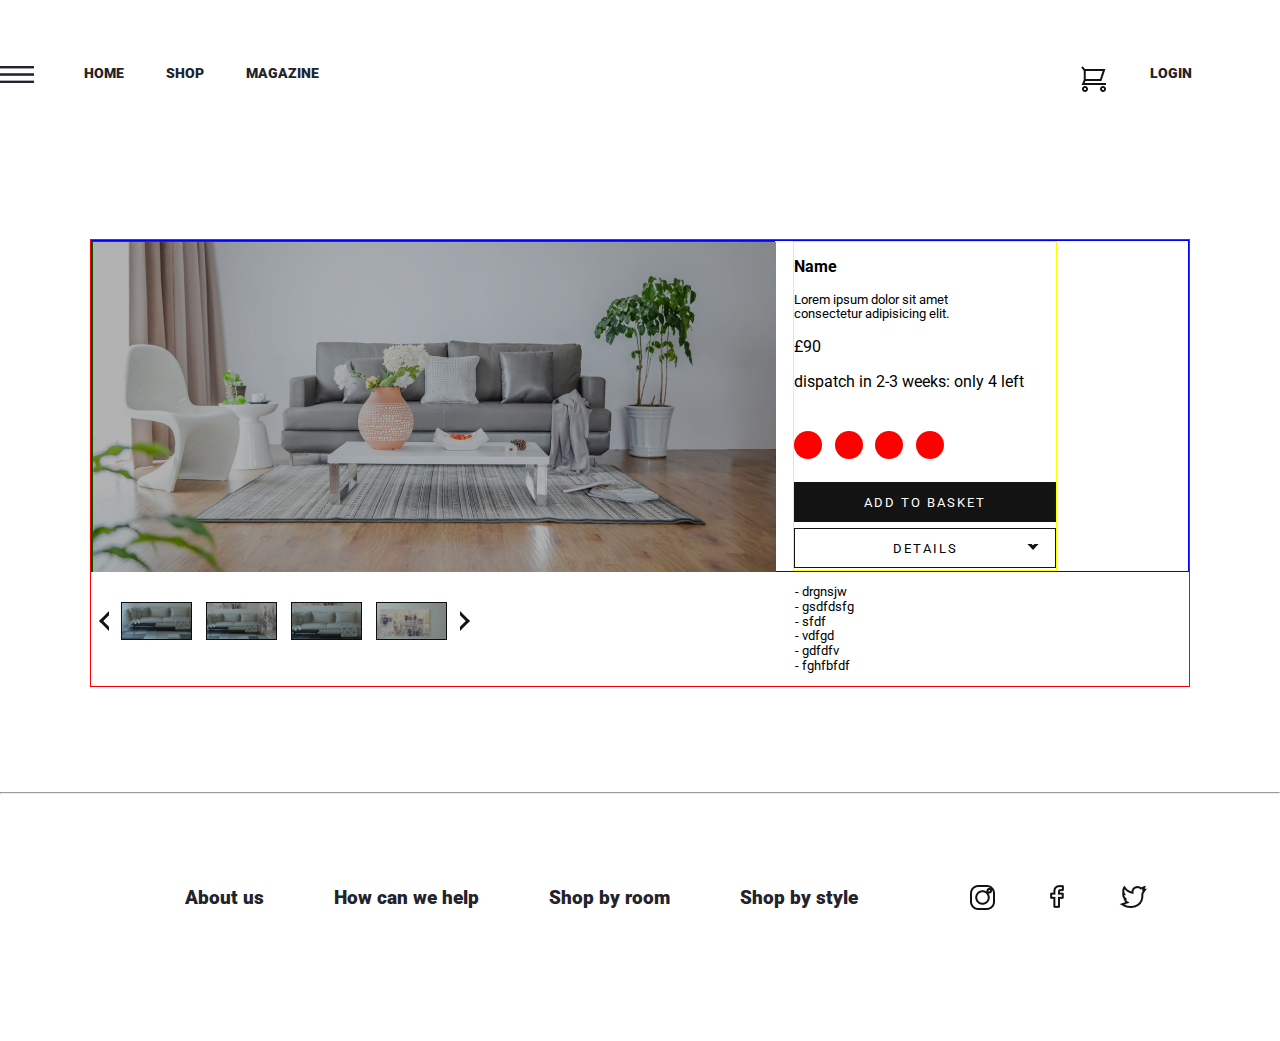
==== preview.html @ 12a16b54 "some changes" ====
<!DOCTYPE html>
<html lang="en">

<head>
    <meta charset="UTF-8">
    <meta name="viewport" content="width=device-width, initial-scale=1.0">
    <link href="https://fonts.googleapis.com/css2?family=Roboto:wght@400;500;900&display=swap" rel="stylesheet">
    <link rel="stylesheet" href="./css/normalise.css">
    <link rel="stylesheet" href="./css/stylesheet.css">
    <link href="https://use.fontawesome.com/releases/v5.6.1/css/all.css" rel="stylesheet">
    <title>SOFAS -Preview</title>
</head>

<body>
    <div class="overflowHidden">
        <header class="top-header outer">
            <div class="nav-inner inner flex-nav">
                <nav>
                    <ul class="left-nav">
                        <li class="logo"><a href="#"><img src="./img/logo.desktop.png" alt="logo"></a></li>
                        <li class="list-item"><a href="./index.html" class="home">HOME</a></li>
                        <li class="list-item"><a href="./shop.html" class="shop">SHOP</a></li>
                        <li class="list-item"><a href="#" class="magazine">MAGAZINE</a></li>
                    </ul>
                </nav>
                <nav>
                    <ul class="right-nav">
                        <li class="list-item"><img class="cartButton" src="./img/Cart Button.png" alt="Cart button" />
                        </li>
                        <li class="list-item"><a href="#">LOGIN</a></li>
                    </ul>
                </nav>
            </div>
        </header>

        
        <main>
            <div class="preview-wrapper">
                <div class="red">
                    <div class="preview-description">
                        <div class="preview-img">
                            <img src="./img/preview.top.png" alt="">
                        </div>
                        <div class="preview-item-details">
                            <div class="no-name">
                                <p class="preview-item-name"><strong>Name</strong></p>
                                <p class="preview-item-tagline">Lorem ipsum dolor sit amet consectetur adipisicing elit.</p>
                            </div><!-- no-name-->
                            <div class="preview-price-stock">
                                <p class="preview-price">£90</p>
                                <p class="preview-stock">dispatch in 2-3 weeks: <span>only 4 left</span></p>
                            </div><!-- preview-price-stock -->
                            <div class="preview-color">
                                <p class="color-radio"></p>
                                <p class="color-radio"></p>
                                <p class="color-radio"></p>
                                <p class="color-radio"></p>
                            </div><!-- preview-color-->
                            <div class="btns">

                            <div class="add-to-basket">
                                <p>ADD TO BASKET</p>
                            </div>
                            <div class="detail-toggle">
                                <p>DETAILS<span class="arrow"></span></p>                                
                            </div>
                            </div>
                        </div><!--preview-item-details-->
                    </div>
                        <div class="slides">
                            <div class="slide-img">
                                <div class="preview-img-one">
                                    <img src="./img/preview.one.png" alt="">
                                </div>
                                <div class="preview-img-two">
                                    <img src="./img/preview.two.png" alt="">
                                </div>
                                <div class="preview-img-three">
                                    <img src="./img/preview.three.png" alt="">
                                </div>
                                <div class="preview-img-four">
                                    <img src="./img/preview.four.png" alt="">
                                </div>

                            </div>
                            <div class="preview-toggle-details">
                                <ul>
                                    <li class="dimensions">- drgnsjw</li>
                                    <li class="seat-dimensions">- gsdfdsfg</li>
                                    <li class="weight">- sfdf</li>
                                    <li class="material">- vdfgd</li>
                                    <li class="filling-material">- gdfdfv</li>
                                    <li class="comfort-level">- fghfbfdf</li>
                                </ul>
                            </div>
                            
                        </div>
                </div>
            </div>

        </main>




        <footer class="footer outer">
            <hr class="footer-line">
            <div class="footer-inner inner">
                <nav class="sub-footer-nav">
                    <ul class="sub-footer-ul">
                        <li class="list-item"><a href="#about">About us</a></li>
                        <li class="list-item"><a href="#help">How can we help</a></li>
                        <li class="list-item"><a href="#room">Shop by room</a></li>
                        <li class="list-item"><a href="#style">Shop by style</a></li>
                    </ul>
                </nav>
                <!--footer-nav-->
                <nav class="footer-social-media">
                    <ul class="social-media-ul">
                        <li class="list-item social-media-item instagram"><a href=""><img src="./img/instagram.png"
                                    alt=""></a></li>
                        <li class="list-item social-media-item facebook"><a href=""><img src="./img/facebook logo.png"
                                    alt=""></a></li>
                        <li class="list-item social-media-item twitter"><a href=""><img src="./img/twitter.png"
                                    alt=""></a></li>
                    </ul>
                </nav>
                <!--footer-social-media-->
            </div>
            <!--footer-inner-->
        </footer>


    </div>
    <!--overflow hidden-->
    <script src="./products.js"></script>
    <!-- <script src="./index.js"></script> -->
    <script src="./shop.js"></script>
</body>

</html>
---- css/normalise.css ----
/*! normalize.css v8.0.1 | MIT License | github.com/necolas/normalize.css */

/* Document
   ========================================================================== */

/**
 * 1. Correct the line height in all browsers.
 * 2. Prevent adjustments of font size after orientation changes in iOS.
 */

html {
  line-height: 1.15; /* 1 */
  -webkit-text-size-adjust: 100%; /* 2 */
}

/* Sections
   ========================================================================== */

/**
 * Remove the margin in all browsers.
 */

body {
  margin: 0;
}

/**
 * Render the `main` element consistently in IE.
 */

main {
  display: block;
}

/**
 * Correct the font size and margin on `h1` elements within `section` and
 * `article` contexts in Chrome, Firefox, and Safari.
 */

h1 {
  font-size: 2em;
  margin: 0.67em 0;
}

/* Grouping content
   ========================================================================== */

/**
 * 1. Add the correct box sizing in Firefox.
 * 2. Show the overflow in Edge and IE.
 */

hr {
  box-sizing: content-box; /* 1 */
  height: 0; /* 1 */
  overflow: visible; /* 2 */
}

/**
 * 1. Correct the inheritance and scaling of font size in all browsers.
 * 2. Correct the odd `em` font sizing in all browsers.
 */

pre {
  font-family: monospace, monospace; /* 1 */
  font-size: 1em; /* 2 */
}

/* Text-level semantics
   ========================================================================== */

/**
 * Remove the gray background on active links in IE 10.
 */

a {
  background-color: transparent;
}

/**
 * 1. Remove the bottom border in Chrome 57-
 * 2. Add the correct text decoration in Chrome, Edge, IE, Opera, and Safari.
 */

abbr[title] {
  border-bottom: none; /* 1 */
  text-decoration: underline; /* 2 */
  text-decoration: underline dotted; /* 2 */
}

/**
 * Add the correct font weight in Chrome, Edge, and Safari.
 */

b,
strong {
  font-weight: bolder;
}

/**
 * 1. Correct the inheritance and scaling of font size in all browsers.
 * 2. Correct the odd `em` font sizing in all browsers.
 */

code,
kbd,
samp {
  font-family: monospace, monospace; /* 1 */
  font-size: 1em; /* 2 */
}

/**
 * Add the correct font size in all browsers.
 */

small {
  font-size: 80%;
}

/**
 * Prevent `sub` and `sup` elements from affecting the line height in
 * all browsers.
 */

sub,
sup {
  font-size: 75%;
  line-height: 0;
  position: relative;
  vertical-align: baseline;
}

sub {
  bottom: -0.25em;
}

sup {
  top: -0.5em;
}

/* Embedded content
   ========================================================================== */

/**
 * Remove the border on images inside links in IE 10.
 */

img {
  border-style: none;
}

/* Forms
   ========================================================================== */

/**
 * 1. Change the font styles in all browsers.
 * 2. Remove the margin in Firefox and Safari.
 */

button,
input,
optgroup,
select,
textarea {
  font-family: inherit; /* 1 */
  font-size: 100%; /* 1 */
  line-height: 1.15; /* 1 */
  margin: 0; /* 2 */
}

/**
 * Show the overflow in IE.
 * 1. Show the overflow in Edge.
 */

button,
input { /* 1 */
  overflow: visible;
}

/**
 * Remove the inheritance of text transform in Edge, Firefox, and IE.
 * 1. Remove the inheritance of text transform in Firefox.
 */

button,
select { /* 1 */
  text-transform: none;
}

/**
 * Correct the inability to style clickable types in iOS and Safari.
 */

button,
[type="button"],
[type="reset"],
[type="submit"] {
  -webkit-appearance: button;
}

/**
 * Remove the inner border and padding in Firefox.
 */

button::-moz-focus-inner,
[type="button"]::-moz-focus-inner,
[type="reset"]::-moz-focus-inner,
[type="submit"]::-moz-focus-inner {
  border-style: none;
  padding: 0;
}

/**
 * Restore the focus styles unset by the previous rule.
 */

button:-moz-focusring,
[type="button"]:-moz-focusring,
[type="reset"]:-moz-focusring,
[type="submit"]:-moz-focusring {
  outline: 1px dotted ButtonText;
}

/**
 * Correct the padding in Firefox.
 */

fieldset {
  padding: 0.35em 0.75em 0.625em;
}

/**
 * 1. Correct the text wrapping in Edge and IE.
 * 2. Correct the color inheritance from `fieldset` elements in IE.
 * 3. Remove the padding so developers are not caught out when they zero out
 *    `fieldset` elements in all browsers.
 */

legend {
  box-sizing: border-box; /* 1 */
  color: inherit; /* 2 */
  display: table; /* 1 */
  max-width: 100%; /* 1 */
  padding: 0; /* 3 */
  white-space: normal; /* 1 */
}

/**
 * Add the correct vertical alignment in Chrome, Firefox, and Opera.
 */

progress {
  vertical-align: baseline;
}

/**
 * Remove the default vertical scrollbar in IE 10+.
 */

textarea {
  overflow: auto;
}

/**
 * 1. Add the correct box sizing in IE 10.
 * 2. Remove the padding in IE 10.
 */

[type="checkbox"],
[type="radio"] {
  box-sizing: border-box; /* 1 */
  padding: 0; /* 2 */
}

/**
 * Correct the cursor style of increment and decrement buttons in Chrome.
 */

[type="number"]::-webkit-inner-spin-button,
[type="number"]::-webkit-outer-spin-button {
  height: auto;
}

/**
 * 1. Correct the odd appearance in Chrome and Safari.
 * 2. Correct the outline style in Safari.
 */

[type="search"] {
  -webkit-appearance: textfield; /* 1 */
  outline-offset: -2px; /* 2 */
}

/**
 * Remove the inner padding in Chrome and Safari on macOS.
 */

[type="search"]::-webkit-search-decoration {
  -webkit-appearance: none;
}

/**
 * 1. Correct the inability to style clickable types in iOS and Safari.
 * 2. Change font properties to `inherit` in Safari.
 */

::-webkit-file-upload-button {
  -webkit-appearance: button; /* 1 */
  font: inherit; /* 2 */
}

/* Interactive
   ========================================================================== */

/*
 * Add the correct display in Edge, IE 10+, and Firefox.
 */

details {
  display: block;
}

/*
 * Add the correct display in all browsers.
 */

summary {
  display: list-item;
}

/* Misc
   ========================================================================== */

/**
 * Add the correct display in IE 10+.
 */

template {
  display: none;
}

/**
 * Add the correct display in IE 10.
 */

[hidden] {
  display: none;
}
---- css/stylesheet.css ----
*{
    box-sizing: border-box;
}

body {
  margin: 0;
  padding: 0;
  font-size: 62.5%;
  background-color: #fff;
  font-family: "Avenir Next", "roboto";
  src: url("http://www.yoursite.com/fonts/Avenir_Next.otf");
}

/*global style*/
a,
li,
ul,
button {
  list-style: none;
  text-decoration: none;
}

hr,
h1,
h2,
h3,
h4,
h5,
h6 {
  margin: 0;
  padding: 0;
}
/*header & footer list style*/
.list-item a {
  color: #22232b;
  font-weight: 900;
}

.list-item a:hover {
  color: #00c98d;
}

.list-item a:active {
  color: #00c98d;
}

/*header, main,footer style*/
.outer {
  max-width: 1326px;
  margin: 0 auto;
}

.inner {
  width: 100%;
  overflow: hidden;
}

/*individual style for header*/
.nav-inner {
  margin-top: 26px;
}

.logo img {
  max-width: 80%;
}
.flex-nav {
  display: inline-flex;
  vertical-align: middle;
  font-size: 0.9rem;
}

.left-nav {
  display: inline-flex;
  width: 1009px;
  padding: 26px 42px 0 0;
}
.left-nav li {
  padding-right: 42px;
}

.right-nav {
  width: 100%;
  display: flex;
  padding: 26px 0 18px 65%;
}

.right-nav li {
  margin-right: 44px;
}

.right-nav li:last-child {
  margin-right: 0;
}

.cartButton {
  cursor: pointer;
  background-color: transparent;
}

/*individual style for search & filter*/
.search-filter {
  width: 1326px;
  margin: 0 auto;
  display: flex;
}

.search-wrapper {
  width: 960px;
  margin-top: 4px;
}

.search-icon {
  display: inline-block;
}

.search-wrapper input {
  background: url(../img/Search.png) no-repeat;
  width: 100%;
  max-width: 100%;
  font-size: 1.5rem;
  padding: 5px 10px;
  margin-bottom: 2px;
  border: none;
  border-bottom: 1.2px solid #979797;
}

.search-wrapper input:focus {
  background-image: none;
  outline: 0;
  box-shadow: 0 0 2px 1px #979797;
}

.filter-wrapper {
  width: 298px;
  max-width: 100%;
  margin-left: 45px;
}

.filter-wrapper select {
  width: 298px;
  font-size: 1.5rem;
  padding: 5px 10px;
  border: none;
  background-color: #fff;
  border-bottom: 1.2px solid #979797;
}

.filter-wrapper select:focus {
  outline: 0;
  box-shadow: 0 0 2px 2px #979797;
}

/*individual style for main*/
.carousel-wrapper {
  color: #fff;
  margin-top: 55px;
  overflow: hidden;
  box-sizing: border-box;
}

.carousel {
  position: relative;
}

.carousel-img img {
  max-width: 1326px;
}

.carousel-img {
  display: flex;
  /* transform: translate(0%,0); */
  height: 560px;
  object-fit: cover;
}

.bg-img-bk {
  background-color: rgba(0, 0, 0, 0.4);
  height: 560px;
  z-index: 100;
  position: absolute;
  top: 0;
  right: 0;
  bottom: 0;
  left: 0;
}

.eye-catch {
  margin-left: 80px;
}

.main-h1 {
  font-size: 3rem;
  padding-top: 64px;
}

.sub-h2 {
  font-size: 1.6rem;
  border-bottom: 1px solid #fff;
  width: 185px;
}

/* next and prev btn */
/* https://bagelee.com/design/css/css-triangle/ */
.carousel-button-next {
  display: none;
  cursor: pointer;
  width: 30px;
  height: 30px;
  border: 2px solid;
  border-color: #fff #fff transparent transparent;
  opacity: 0.7;
  transform: rotate(45deg);
  position: absolute;
  top: 50%;
  right: 0;
  bottom: 0;
  left: 95%;
}

.carousel-button-prev {
  display: none;
  cursor: pointer;
  width: 30px;
  height: 30px;
  border: 2px solid;
  border-color: transparent transparent #fff #fff;
  opacity: 0.7;
  transform: rotate(45deg);
  position: absolute;
  top: 50%;
  right: 0;
  bottom: 0;
  left: 2%;
}

/*individual style for footer*/
.footer {
  margin-top: 105px;
  margin-bottom: 100px;
}

.footer-inner {
  display: flex;
  width: 80%;
  margin: 0 auto;
  margin-top: 61px;
}

.sub-footer-ul {
  width: 100%;
  display: flex;
  justify-content: center;
  font-size: 1.2rem;
  margin: 2rem 5rem 2rem 0;
}

.sub-footer-ul li {
  padding-right: 50px;
}

.sub-footer-ul a {
  padding: 10px;
}

.social-media-ul {
  display: flex;
}

.footer-social-media {
  margin: 0;
  padding: 0;
}

.social-media-item {
  padding: 20px 50px 5px 5px;
}

.social-media-item img:hover {
  background-color: #00c98d;
}

.social-media-item:last-child {
  padding-right: 5px;
}


/* item view lists shop.html */
.two-colum-desktop {
  display: flex;
  margin-top: 55px;
}

.left-side {
  width: 340px;
  margin: 0 auto;
  font-size: 1.5rem;
}

.filter-by-wrapper select {
  cursor: pointer;
}


.filter-by-title {
  color: #979797;
  margin-bottom: 50px;
  font-size: 1.3rem;
}

.filter-title {
  width: 80%;
  font-size: 1.5rem;
  padding: 10px;
  border: none;
  border-bottom: 1.2px solid #979797;
  position: relative;
  overflow: hidden;
}

.arrow {
  cursor: pointer;
  width: 18px;
  height: 18px;
  border: 3px solid;
  border-color: transparent #000 #000 transparent;
  transform: rotate(45deg);
  position: absolute;
  top: 10%;
  right: 0;
  bottom: 0;
  left: 90%;
  /* background-color: red; */
}

.color-check, .category-check {
  display: none;
}

.individualColor, .individualCategory {
    margin-bottom: 15px;
}

.individualColor input[type="checkbox"],
.individualCategory input[type="checkbox"] {
    display: none;
}

.designedCheckbox {
    position: relative;
    padding: 0 0 0 55px;
    text-transform: capitalize;
    cursor: pointer;
}


.designedCheckbox:checked{
        background-color: #00c98d;

}

.designedCheckbox::after,
.designedCheckbox::before {
    position: absolute;
    content: "";
    display: block;
    top: 40%;
    cursor: pointer;
}

.designedCheckbox::after {
    left: 15px;
    padding: 2px;
    margin-top: -10px; /* the position of check box */
    width: 20px;
    height: 20px;
    border: 2px solid #aaaaaa;
    border-radius: 6px;
}

.designedCheckbox::before {
    left: 24px; /* position of check */
    margin-top: -6px; /* position of check */
    width: 7px; /* size of the box (tick inside) */
    height: 13px; /* height of the box (tick inside) */
    border-right: 3px solid #0171bd;
    border-bottom: 3px solid #0171bd;
    transform: rotate(45deg); /* rotate the tick */
    opacity: 0; /* clear when no checked */
}

.color-check input[type="checkbox"]:checked + .designedCheckbox::before {
    opacity: 1;
}

.category-check input[type="checkbox"]:checked + .designedCheckbox::before {
    opacity: 1;
}


/* price drag  */
.price-range-wrap {
    width: 85%;
}
.price-range-title {
    padding-left: 10px;
}


.slider {
  -webkit-appearance: none;
  width: 100%;
  height: 2px;
  border-radius: 5px;  
  background: #979797;
  outline: none;
}

.slider::-webkit-slider-thumb {
  -webkit-appearance: none;
  appearance: none;
  width: 15px;
  height: 15px;
  border: 2px solid rgb(24, 22, 22);
  border-radius: 50%; 
  background: #fff;
  cursor: pointer;
}


.slideContainer {
    display: flex;
    position: relative;
}

.slider {
    border: none;
    color: #fff;
}

.sliderMin {
    position: absolute;
    width: 50%;

}

.sliderMax {
    position: absolute;
    width: 50%;
    left: 49%;
}

.slideContainer p {
    padding-top: 5px;
    font-size: .6em;
}

.max {
    width: 100%;
    text-align: right;
}





.list-of-items {
  display: flex;
  flex: 1;
  flex-wrap: wrap;
}

.item {
    cursor: pointer;
    height: 346px;
    font-size: 1.6em;
    position: relative;
    margin-right: 41px;
    margin-bottom: 48px;
    min-width: calc(33.33333333% - 86px / 3);
    overflow: hidden;
    box-shadow: .1px .1px 5px 1px #f2f2f2;
}

.item:hover {
    transform: scale(1.1);

}

.item:nth-child(3n) {
    margin-right: 0;
}

.item-details {
  padding: 0;
  margin: 0;
  display: flex;
}

.name-type {
  background-color: #fff;
  width: 180px;
  height: 126px;
  position: absolute;
  top: 65%;
  right: 0;
  bottom: 0;
  left: 0;
}

.name-type p {
  margin-bottom: 5px;
  padding: 2px 0 0 15px;
}

.item-type {
  color: #979797;
  font-size: 0.7em;
  margin-top: 0;
}

.price-submit {
  width: 40%;
  position: absolute;
  top: 73%;
  right: 0;
  left: 55%;
  text-align: right;
}

.price-submit {
}

.addToCart {
  border: none;
  background-color: transparent;
  cursor: pointer;
}

.next-page-container {
  margin-top: 68px;
}

.next-page {
  display: flex;
  justify-content: center;
}

.page-number {
  background-color: #e2dfdf;
  padding: 13px;
  margin-right: 10px;
}

.page-number:hover {
  cursor: pointer;
  background-color: #00c98d;
}


/* item preview page, preview.html */

.preview-wrapper {
    margin-top: 110px;
}
.red {
    font-size: 1rem;
    border: 1px solid red;
    width: 1100px;
    margin: 0 auto;
}

.preview-description{
    border: 1px solid blue;
    display: flex;
}

.preview-img{
    border: 1px solid green;    
    width: 683px;
    height: 330px;
    filter: brightness(70%);
}

.preview-item-details {
    width: 264px;
    border: 1px solid yellow;
    margin-left: 18px;
}

.preview-item-tagline {
    font-size: .8em;
    width: 70%;
    
}

.preview-color {
    width: 150px;
    display: flex;
    justify-content: space-between;
    margin-top: 24px;
}

.color-radio {
    background-color: red;
    border-radius: 50%;
    width: 28px;
    height: 28px;
}
.btns {
    margin-top: 7px;
}
.add-to-basket, .detail-toggle {
    text-align: center;
    font-size: .8em;
    letter-spacing: 2px;
    width: 100%;
    height: 40px;
    margin-top: 6px;
}

 .add-to-basket {
    color: #fff;
    background-color: #131313;
    border: 1px solid #131313;
}

.detail-toggle{
    border: 1px solid #131313;
}

.detail-toggle p {
    position: relative;
}

.detail-toggle span {
  cursor: pointer;
  width: 8px;
  height: 8px;
  border: 3px solid;
  border-color: transparent #131313 #131313 transparent;
  transform: rotate(45deg);
  position: absolute;
  top: -10%;
  right: 0;
  bottom: 0;
  left: 90%;
  /* background-color: red; */
}


.slides {
    display: flex;
    position: relative;
}

.slides::before, 
.slides::after {
    content: "";
    cursor: pointer;
    width: 8px;
    height: 8px;
    border: 3px solid;
    border-color: transparent #131313 #131313 transparent;
    position: absolute;


}

.slides::before {
    transform: rotate(135deg);
    top: 37%;
    right: 0;
    bottom: 0;
    left: 1%;
}

.slides::after {
    transform: rotate(-45deg);
    top: 37%;
    right: 0;
    bottom: 0;
    left: 33%;
}

.slide-img {
    margin: 30px;
    width: 55%;
    filter: brightness(80%);

}

.slide-img div {
    display: inline-flex;
    border: 1px solid #131313;
    margin-right: 10px;
}

.preview-toggle-details {
    /* display: none; */
    font-size: .8em;
}
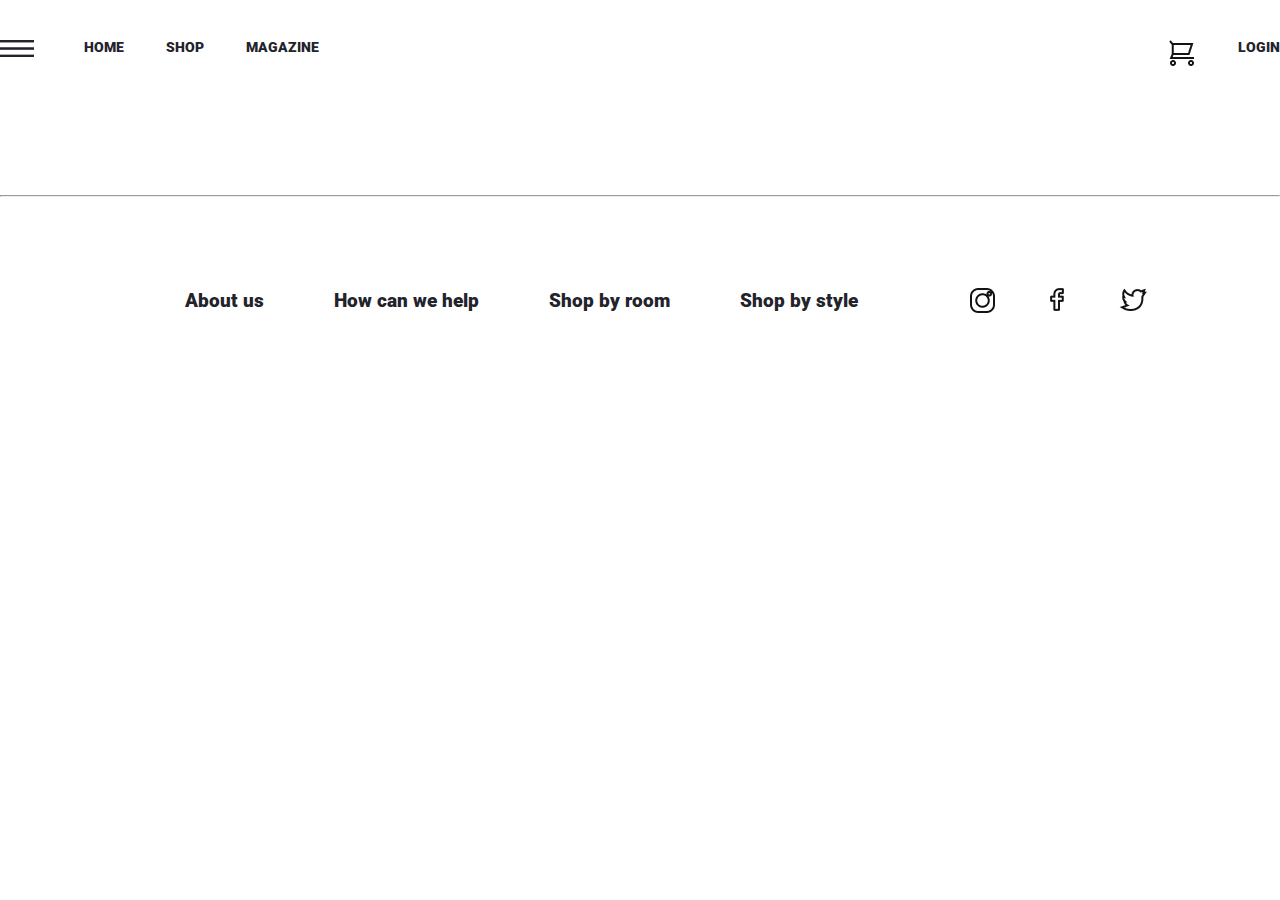
==== commit 2fbe0b14: "added js file and edit css" ====
--- a/preview.html
+++ b/preview.html
@@ -1,141 +1,94 @@
 <!DOCTYPE html>
 <html lang="en">
+  <head>
+    <meta charset="UTF-8" />
+    <meta name="viewport" content="width=device-width, initial-scale=1.0" />
+    <link
+      href="https://fonts.googleapis.com/css2?family=Roboto:wght@400;500;900&display=swap"
+      rel="stylesheet"
+    />
+    <link rel="stylesheet" href="./css/normalise.css" />
+    <link rel="stylesheet" href="./css/stylesheet.css" />
+    <link
+      href="https://use.fontawesome.com/releases/v5.6.1/css/all.css"
+      rel="stylesheet"
+    />
+    <title>SOFAS -Preview</title>
+  </head>
 
-<head>
-    <meta charset="UTF-8">
-    <meta name="viewport" content="width=device-width, initial-scale=1.0">
-    <link href="https://fonts.googleapis.com/css2?family=Roboto:wght@400;500;900&display=swap" rel="stylesheet">
-    <link rel="stylesheet" href="./css/normalise.css">
-    <link rel="stylesheet" href="./css/stylesheet.css">
-    <link href="https://use.fontawesome.com/releases/v5.6.1/css/all.css" rel="stylesheet">
-    <title>SOFAS -Preview</title>
-</head>
+  <body>
+    <div class="overflowHidden">
+      <header class="top-header outer">
+        <div class="nav-inner inner flex-nav">
+          <nav >
+            <ul class="left-nav">
+              <li class="logo">
+                <a href="#"><img src="./img/logo.desktop.png" alt="logo" /></a>
+              </li>
+              <li class="list-item">
+                <a href="./index.html" class="home">HOME</a>
+              </li>
+              <li class="list-item">
+                <a href="./shop.html" class="shop">SHOP</a>
+              </li>
+              <li class="list-item">
+                <a href="#" class="magazine">MAGAZINE</a>
+              </li>
+            </ul>
+          </nav>
+        <nav>
+            <ul class="right-nav">
+                <li class="cartButton">
+                    <a href="#"><img class="cartButtonImg" src="./img/Cart Button.png" alt="Cart button" /><span
+                            class="cartButtonSpan"></span></a>
+                </li>
+                <li class="list-item"><a href="#">LOGIN</a></li>
+            </ul>
+        </nav>
+        </div>
+      </header>
 
-<body>
-    <div class="overflowHidden">
-        <header class="top-header outer">
-            <div class="nav-inner inner flex-nav">
-                <nav>
-                    <ul class="left-nav">
-                        <li class="logo"><a href="#"><img src="./img/logo.desktop.png" alt="logo"></a></li>
-                        <li class="list-item"><a href="./index.html" class="home">HOME</a></li>
-                        <li class="list-item"><a href="./shop.html" class="shop">SHOP</a></li>
-                        <li class="list-item"><a href="#" class="magazine">MAGAZINE</a></li>
-                    </ul>
-                </nav>
-                <nav>
-                    <ul class="right-nav">
-                        <li class="list-item"><img class="cartButton" src="./img/Cart Button.png" alt="Cart button" />
-                        </li>
-                        <li class="list-item"><a href="#">LOGIN</a></li>
-                    </ul>
-                </nav>
-            </div>
-        </header>
+      <main>
+        <div class="preview-wrapper">
+          <div class="red">
+          </div><!--red-->
+        </div><!--preview-wrapper-->
+      </main>
 
-        
-        <main>
-            <div class="preview-wrapper">
-                <div class="red">
-                    <div class="preview-description">
-                        <div class="preview-img">
-                            <img src="./img/preview.top.png" alt="">
-                        </div>
-                        <div class="preview-item-details">
-                            <div class="no-name">
-                                <p class="preview-item-name"><strong>Name</strong></p>
-                                <p class="preview-item-tagline">Lorem ipsum dolor sit amet consectetur adipisicing elit.</p>
-                            </div><!-- no-name-->
-                            <div class="preview-price-stock">
-                                <p class="preview-price">£90</p>
-                                <p class="preview-stock">dispatch in 2-3 weeks: <span>only 4 left</span></p>
-                            </div><!-- preview-price-stock -->
-                            <div class="preview-color">
-                                <p class="color-radio"></p>
-                                <p class="color-radio"></p>
-                                <p class="color-radio"></p>
-                                <p class="color-radio"></p>
-                            </div><!-- preview-color-->
-                            <div class="btns">
-
-                            <div class="add-to-basket">
-                                <p>ADD TO BASKET</p>
-                            </div>
-                            <div class="detail-toggle">
-                                <p>DETAILS<span class="arrow"></span></p>                                
-                            </div>
-                            </div>
-                        </div><!--preview-item-details-->
-                    </div>
-                        <div class="slides">
-                            <div class="slide-img">
-                                <div class="preview-img-one">
-                                    <img src="./img/preview.one.png" alt="">
-                                </div>
-                                <div class="preview-img-two">
-                                    <img src="./img/preview.two.png" alt="">
-                                </div>
-                                <div class="preview-img-three">
-                                    <img src="./img/preview.three.png" alt="">
-                                </div>
-                                <div class="preview-img-four">
-                                    <img src="./img/preview.four.png" alt="">
-                                </div>
-
-                            </div>
-                            <div class="preview-toggle-details">
-                                <ul>
-                                    <li class="dimensions">- drgnsjw</li>
-                                    <li class="seat-dimensions">- gsdfdsfg</li>
-                                    <li class="weight">- sfdf</li>
-                                    <li class="material">- vdfgd</li>
-                                    <li class="filling-material">- gdfdfv</li>
-                                    <li class="comfort-level">- fghfbfdf</li>
-                                </ul>
-                            </div>
-                            
-                        </div>
-                </div>
-            </div>
-
-        </main>
-
-
-
-
-        <footer class="footer outer">
-            <hr class="footer-line">
-            <div class="footer-inner inner">
-                <nav class="sub-footer-nav">
-                    <ul class="sub-footer-ul">
-                        <li class="list-item"><a href="#about">About us</a></li>
-                        <li class="list-item"><a href="#help">How can we help</a></li>
-                        <li class="list-item"><a href="#room">Shop by room</a></li>
-                        <li class="list-item"><a href="#style">Shop by style</a></li>
-                    </ul>
-                </nav>
-                <!--footer-nav-->
-                <nav class="footer-social-media">
-                    <ul class="social-media-ul">
-                        <li class="list-item social-media-item instagram"><a href=""><img src="./img/instagram.png"
-                                    alt=""></a></li>
-                        <li class="list-item social-media-item facebook"><a href=""><img src="./img/facebook logo.png"
-                                    alt=""></a></li>
-                        <li class="list-item social-media-item twitter"><a href=""><img src="./img/twitter.png"
-                                    alt=""></a></li>
-                    </ul>
-                </nav>
-                <!--footer-social-media-->
-            </div>
-            <!--footer-inner-->
-        </footer>
-
-
+      <footer class="footer outer">
+        <hr class="footer-line" />
+        <div class="footer-inner inner">
+          <nav class="sub-footer-nav">
+            <ul class="sub-footer-ul">
+              <li class="list-item"><a href="#about">About us</a></li>
+              <li class="list-item"><a href="#help">How can we help</a></li>
+              <li class="list-item"><a href="#room">Shop by room</a></li>
+              <li class="list-item"><a href="#style">Shop by style</a></li>
+            </ul>
+          </nav>
+          <!--footer-nav-->
+          <nav class="footer-social-media">
+            <ul class="social-media-ul">
+              <li class="list-item social-media-item instagram">
+                <a href=""><img src="./img/instagram.png" alt="" /></a>
+              </li>
+              <li class="list-item social-media-item facebook">
+                <a href=""><img src="./img/facebook logo.png" alt="" /></a>
+              </li>
+              <li class="list-item social-media-item twitter">
+                <a href=""><img src="./img/twitter.png" alt="" /></a>
+              </li>
+            </ul>
+          </nav>
+          <!--footer-social-media-->
+        </div>
+        <!--footer-inner-->
+      </footer>
     </div>
     <!--overflow hidden-->
     <script src="./products.js"></script>
     <!-- <script src="./index.js"></script> -->
-    <script src="./shop.js"></script>
-</body>
-
-</html>+    <!-- <script src="./shop.js"></script> -->
+    <script src="./preview.js"></script>
+  </body>
+</html>
--- a/css/stylesheet.css
+++ b/css/stylesheet.css
@@ -1,5 +1,5 @@
-*{
-    box-sizing: border-box;
+* {
+  box-sizing: border-box;
 }
 
 body {
@@ -11,6 +11,10 @@
   src: url("http://www.yoursite.com/fonts/Avenir_Next.otf");
 }
 
+.overflowHidden {
+  margin: 0;
+  padding: 0;
+}
 /*global style*/
 a,
 li,
@@ -30,12 +34,17 @@
   margin: 0;
   padding: 0;
 }
+
 /*header & footer list style*/
 .list-item a {
   color: #22232b;
   font-weight: 900;
 }
 
+.current a {
+  color: #00c98d;
+}
+
 .list-item a:hover {
   color: #00c98d;
 }
@@ -65,14 +74,14 @@
 }
 .flex-nav {
   display: inline-flex;
-  vertical-align: middle;
+  justify-content: space-between;
   font-size: 0.9rem;
 }
 
 .left-nav {
   display: inline-flex;
-  width: 1009px;
-  padding: 26px 42px 0 0;
+  max-width: 1009px;
+  padding: 0 42px 0 0;
 }
 .left-nav li {
   padding-right: 42px;
@@ -81,7 +90,6 @@
 .right-nav {
   width: 100%;
   display: flex;
-  padding: 26px 0 18px 65%;
 }
 
 .right-nav li {
@@ -95,11 +103,26 @@
 .cartButton {
   cursor: pointer;
   background-color: transparent;
+  position: relative;
+}
+
+.cartButtonSpan {
+  display: none;
+  color: #fff;
+  font-size: 0.7rem;
+  font-weight: 600;
+  background-color: #00c98d;
+  border: 1px solid #00c98d;
+  border-radius: 50%;
+  padding: 10% 20%;
+  position: absolute;
+  top: -10px;
+  left: 15px;
 }
 
 /*individual style for search & filter*/
 .search-filter {
-  width: 1326px;
+  max-width: 1326px;
   margin: 0 auto;
   display: flex;
 }
@@ -130,24 +153,36 @@
   box-shadow: 0 0 2px 1px #979797;
 }
 
-.filter-wrapper {
-  width: 298px;
-  max-width: 100%;
+.sort-options {
+  width: 100%;
+  max-width: 298px;
   margin-left: 45px;
-}
-
-.filter-wrapper select {
-  width: 298px;
+  position: relative;
+}
+
+.sort-options select {
+  cursor: pointer;
+  width: 100%;
+  max-width: 298px;
   font-size: 1.5rem;
-  padding: 5px 10px;
+  padding: 7px 10px;
   border: none;
   background-color: #fff;
   border-bottom: 1.2px solid #979797;
-}
-
-.filter-wrapper select:focus {
+  background: transparent;
+  background-image: none;
+  -webkit-appearance: none;
+  appearance: none;
+}
+
+.sort-options select:focus {
   outline: 0;
   box-shadow: 0 0 2px 2px #979797;
+}
+
+.sort-options option:focus {
+  outline: none;
+  border: none;
 }
 
 /*individual style for main*/
@@ -163,6 +198,7 @@
 }
 
 .carousel-img img {
+  width: 100%;
   max-width: 1326px;
 }
 
@@ -171,6 +207,7 @@
   /* transform: translate(0%,0); */
   height: 560px;
   object-fit: cover;
+  transition: linear 1s;
 }
 
 .bg-img-bk {
@@ -233,6 +270,10 @@
   left: 2%;
 }
 
+.mobile {
+  display: none;
+}
+
 /*individual style for footer*/
 .footer {
   margin-top: 105px;
@@ -283,7 +324,6 @@
   padding-right: 5px;
 }
 
-
 /* item view lists shop.html */
 .two-colum-desktop {
   display: flex;
@@ -291,7 +331,8 @@
 }
 
 .left-side {
-  width: 340px;
+  width: 100%;
+  max-width: 340px;
   margin: 0 auto;
   font-size: 1.5rem;
 }
@@ -300,6 +341,9 @@
   cursor: pointer;
 }
 
+.mobile-filter {
+  display: none;
+}
 
 .filter-by-title {
   color: #979797;
@@ -317,9 +361,13 @@
   overflow: hidden;
 }
 
+.filter-title span {
+  padding: 8px;
+}
+
 .arrow {
   cursor: pointer;
-  width: 18px;
+  max-width: 18px;
   height: 18px;
   border: 3px solid;
   border-color: transparent #000 #000 transparent;
@@ -328,89 +376,86 @@
   top: 10%;
   right: 0;
   bottom: 0;
-  left: 90%;
-  /* background-color: red; */
-}
-
-.color-check, .category-check {
+  left: 85%;
+}
+
+
+
+.color-check,
+.category-check {
   display: none;
 }
 
-.individualColor, .individualCategory {
-    margin-bottom: 15px;
+.individualColor,
+.individualCategory {
+  margin-bottom: 15px;
 }
 
 .individualColor input[type="checkbox"],
 .individualCategory input[type="checkbox"] {
-    display: none;
+  display: none;
 }
 
 .designedCheckbox {
-    position: relative;
-    padding: 0 0 0 55px;
-    text-transform: capitalize;
-    cursor: pointer;
-}
-
-
-.designedCheckbox:checked{
-        background-color: #00c98d;
-
+  position: relative;
+  padding: 0 0 0 55px;
+  text-transform: capitalize;
+  cursor: pointer;
 }
 
 .designedCheckbox::after,
 .designedCheckbox::before {
-    position: absolute;
-    content: "";
-    display: block;
-    top: 40%;
-    cursor: pointer;
+  position: absolute;
+  content: "";
+  display: block;
+  top: 40%;
+  cursor: pointer;
 }
 
 .designedCheckbox::after {
-    left: 15px;
-    padding: 2px;
-    margin-top: -10px; /* the position of check box */
-    width: 20px;
-    height: 20px;
-    border: 2px solid #aaaaaa;
-    border-radius: 6px;
+  left: 15px;
+  padding: 2px;
+  margin-top: -10px; /* the position of check box */
+  width: 100%;
+  max-width: 20px;
+  height: 20px;
+  border: 2px solid #aaaaaa;
+  border-radius: 6px;
 }
 
 .designedCheckbox::before {
-    left: 24px; /* position of check */
-    margin-top: -6px; /* position of check */
-    width: 7px; /* size of the box (tick inside) */
-    height: 13px; /* height of the box (tick inside) */
-    border-right: 3px solid #0171bd;
-    border-bottom: 3px solid #0171bd;
-    transform: rotate(45deg); /* rotate the tick */
-    opacity: 0; /* clear when no checked */
+  left: 24px; /* position of check */
+  margin-top: -6px; /* position of check */
+  width: 100%;
+  max-width: 7px; /* size of the box (tick inside) */
+  height: 13px; /* height of the box (tick inside) */
+  border-right: 3px solid #0171bd;
+  border-bottom: 3px solid #0171bd;
+  transform: rotate(45deg); /* rotate the tick */
+  opacity: 0; /* clear when no checked */
 }
 
 .color-check input[type="checkbox"]:checked + .designedCheckbox::before {
-    opacity: 1;
+  opacity: 1;
 }
 
 .category-check input[type="checkbox"]:checked + .designedCheckbox::before {
-    opacity: 1;
-}
-
+  opacity: 1;
+}
 
 /* price drag  */
 .price-range-wrap {
-    width: 85%;
+  width: 85%;
 }
 .price-range-title {
-    padding-left: 10px;
-}
-
+  padding-left: 10px;
+}
 
 .slider {
   -webkit-appearance: none;
   width: 100%;
   height: 2px;
-  border-radius: 5px;  
+  border-radius: 5px;
   background: #979797;
   outline: none;
 }
@@ -421,79 +466,75 @@
   width: 15px;
   height: 15px;
   border: 2px solid rgb(24, 22, 22);
-  border-radius: 50%; 
+  border-radius: 50%;
   background: #fff;
   cursor: pointer;
 }
 
-
 .slideContainer {
-    display: flex;
-    position: relative;
+  display: flex;
+  position: relative;
 }
 
 .slider {
-    border: none;
-    color: #fff;
+  border: none;
+  color: #fff;
 }
 
 .sliderMin {
-    position: absolute;
-    width: 50%;
-
+  position: absolute;
+  width: 50%;
 }
 
 .sliderMax {
-    position: absolute;
-    width: 50%;
-    left: 49%;
+  position: absolute;
+  width: 50%;
+  left: 49%;
 }
 
 .slideContainer p {
-    padding-top: 5px;
-    font-size: .6em;
+  padding-top: 5px;
+  font-size: 0.6em;
 }
 
 .max {
-    width: 100%;
-    text-align: right;
-}
-
-
-
-
+  width: 100%;
+  text-align: right;
+}
 
 .list-of-items {
+  box-sizing: border-box;
   display: flex;
   flex: 1;
   flex-wrap: wrap;
 }
 
 .item {
-    cursor: pointer;
-    height: 346px;
-    font-size: 1.6em;
-    position: relative;
-    margin-right: 41px;
-    margin-bottom: 48px;
-    min-width: calc(33.33333333% - 86px / 3);
-    overflow: hidden;
-    box-shadow: .1px .1px 5px 1px #f2f2f2;
+  cursor: pointer;
+  height: 346px;
+  font-size: 1.6em;
+  position: relative;
+  margin-right: 41px;
+  margin-bottom: 48px;
+  min-width: calc(33.33333333% - 86px / 3);
+  overflow: hidden;
+  box-shadow: 0.1px 0.1px 5px 1px #f2f2f2;
 }
 
 .item:hover {
-    transform: scale(1.1);
-
+  transform: scale(1.1);
 }
 
 .item:nth-child(3n) {
-    margin-right: 0;
+  margin-right: 0;
 }
 
 .item-details {
   padding: 0;
   margin: 0;
   display: flex;
+  overflow: hidden;
+  height: 25%;
 }
 
 .name-type {
@@ -527,109 +568,133 @@
   text-align: right;
 }
 
-.price-submit {
-}
-
 .addToCart {
   border: none;
   background-color: transparent;
   cursor: pointer;
 }
 
-.next-page-container {
+.pagination-wrapper {
   margin-top: 68px;
-}
-
-.next-page {
   display: flex;
   justify-content: center;
 }
 
-.page-number {
-  background-color: #e2dfdf;
+#pagination button {
+  font-weight: 900;
+  background-color: #fff;
+  border-style: none;
+  border: 1px solid #ccc;
   padding: 13px;
-  margin-right: 10px;
-}
-
-.page-number:hover {
+  margin-right: 30px;
+}
+
+#pagination button:hover {
   cursor: pointer;
   background-color: #00c98d;
 }
 
+#pagination button.active {
+  color: #fff;
+  background-color: #00c98d;
+}
 
 /* item preview page, preview.html */
 
 .preview-wrapper {
-    margin-top: 110px;
+  margin-top: 110px;
 }
 .red {
-    font-size: 1rem;
-    border: 1px solid red;
-    width: 1100px;
-    margin: 0 auto;
-}
-
-.preview-description{
-    border: 1px solid blue;
-    display: flex;
-}
-
-.preview-img{
-    border: 1px solid green;    
-    width: 683px;
-    height: 330px;
-    filter: brightness(70%);
+  font-size: 1rem;
+  width: 1100px;
+  margin: 0 auto;
+}
+
+.preview-description {
+  display: flex;
+}
+
+.img-pre {
+  display: inline-flex;
+  flex-direction: column;
+}
+
+.preview-img {
+  border: 1px solid green;
+  width: 683px;
+  height: 330px;
+  filter: brightness(70%);
 }
 
 .preview-item-details {
-    width: 264px;
-    border: 1px solid yellow;
-    margin-left: 18px;
+  width: 264px;
+  margin-left: 18px;
 }
 
 .preview-item-tagline {
-    font-size: .8em;
-    width: 70%;
-    
+  font-size: 0.8em;
+  width: 70%;
 }
 
 .preview-color {
-    width: 150px;
-    display: flex;
-    justify-content: space-between;
-    margin-top: 24px;
+  width: 150px;
+  display: flex;
+  justify-content: space-between;
+  margin-top: 24px;
 }
 
 .color-radio {
-    background-color: red;
-    border-radius: 50%;
-    width: 28px;
-    height: 28px;
+  border-radius: 50%;
+  width: 28px;
+  height: 28px;
+}
+
+.grey {
+  background-color: #c0c0c0;
+  border: 2px solid #000;
+}
+
+.ivory {
+  background-color: #f8f8af;
+    border: 2px solid #000;
+
+}
+
+.violet {
+  background-color: #EE82EE;
+    border: 2px solid #000;
+
 }
 .btns {
-    margin-top: 7px;
-}
-.add-to-basket, .detail-toggle {
-    text-align: center;
-    font-size: .8em;
-    letter-spacing: 2px;
-    width: 100%;
-    height: 40px;
-    margin-top: 6px;
-}
-
- .add-to-basket {
-    color: #fff;
-    background-color: #131313;
-    border: 1px solid #131313;
-}
-
-.detail-toggle{
-    border: 1px solid #131313;
+  cursor: pointer;
+  margin-top: 7px;
+}
+.add-to-basket,
+.detail-toggle {
+  text-align: center;
+  font-size: 0.8em;
+  letter-spacing: 2px;
+  width: 100%;
+  height: 40px;
+  margin-top: 6px;
+}
+
+.add-to-basket {
+  color: #fff;
+  background-color: #131313;
+  border: 1px solid #131313;
+}
+
+.toggleNone {
+  display: none;
+}
+
+.detail-toggle {
+  border: 1px solid #131313;
 }
 
 .detail-toggle p {
-    position: relative;
+  position: relative;
 }
 
 .detail-toggle span {
@@ -644,58 +709,55 @@
   right: 0;
   bottom: 0;
   left: 90%;
-  /* background-color: red; */
-}
-
+}
 
 .slides {
-    display: flex;
-    position: relative;
-}
-
-.slides::before, 
-.slides::after {
-    content: "";
-    cursor: pointer;
-    width: 8px;
-    height: 8px;
-    border: 3px solid;
-    border-color: transparent #131313 #131313 transparent;
-    position: absolute;
-
-
-}
-
-.slides::before {
-    transform: rotate(135deg);
-    top: 37%;
-    right: 0;
-    bottom: 0;
-    left: 1%;
-}
-
-.slides::after {
-    transform: rotate(-45deg);
-    top: 37%;
-    right: 0;
-    bottom: 0;
-    left: 33%;
+  display: flex;
 }
 
 .slide-img {
-    margin: 30px;
-    width: 55%;
-    filter: brightness(80%);
-
+  margin: 30px;
+  width: 55%;
+  position: relative;
+
+  filter: brightness(80%);
 }
 
 .slide-img div {
-    display: inline-flex;
-    border: 1px solid #131313;
-    margin-right: 10px;
-}
-
-.preview-toggle-details {
-    /* display: none; */
-    font-size: .8em;
-}+  display: inline-flex;
+  border: 1px solid #131313;
+  margin-right: 10px;
+}
+
+.slide-img::before,
+.slide-img::after {
+  content: "";
+  cursor: pointer;
+  width: 8px;
+  height: 8px;
+  border: 3px solid;
+  border-color: transparent #131313 #131313 transparent;
+  position: absolute;
+}
+
+.slide-img::before {
+  transform: rotate(135deg);
+  top: 37%;
+  right: 0;
+  bottom: 0;
+  left: -5%;
+}
+
+.slide-img::after {
+  transform: rotate(-45deg);
+  top: 37%;
+  right: 0;
+  bottom: 0;
+  right: 8%;
+}
+
+.preview-toggle-details ul{
+  padding-left: 0;
+  margin-bottom: -50px;
+  font-size: 1em;
+}
